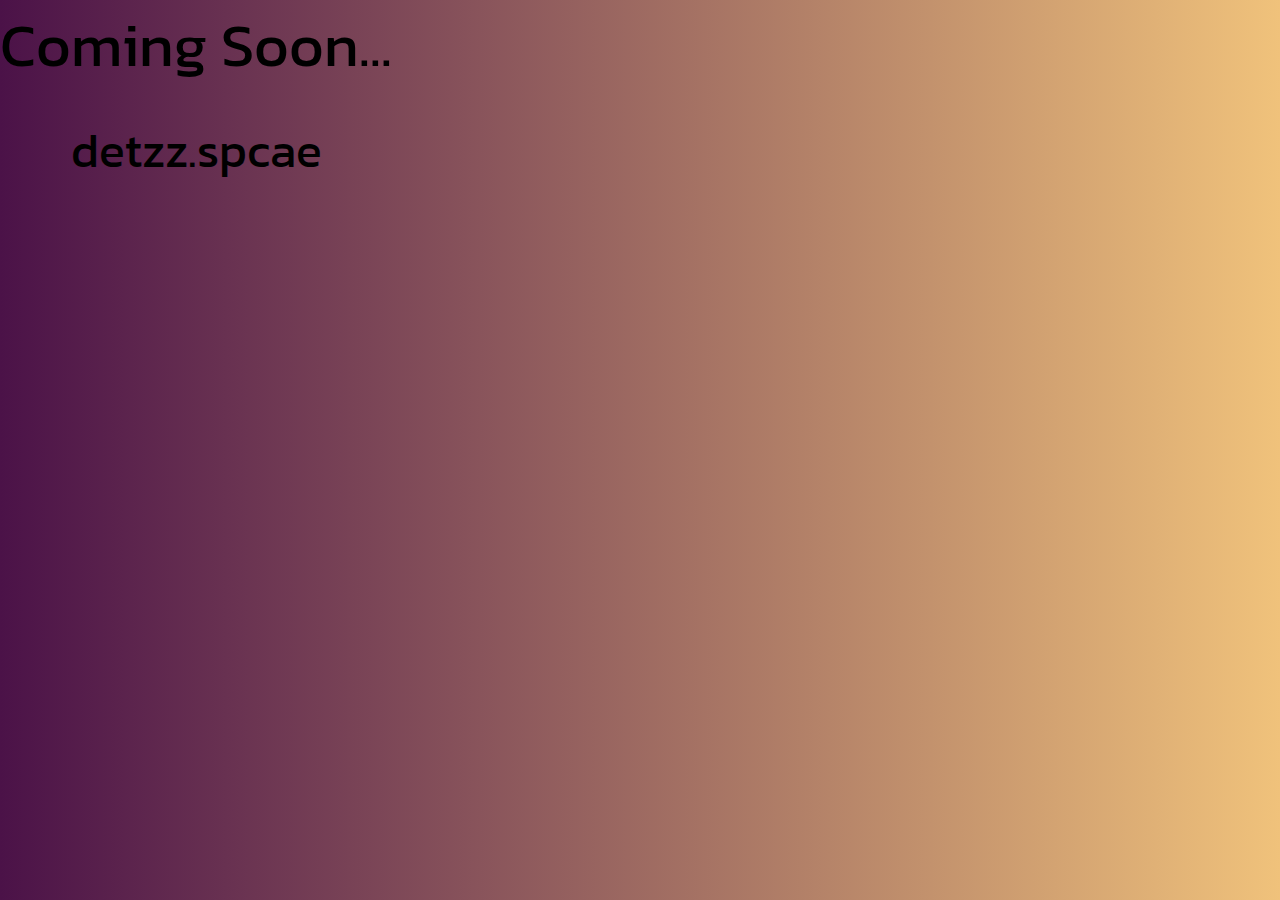
==== index.html @ 05d7f64e "Update index.html" ====
<!DOCTYPE HTML>
<html>
  <head>
    <title>Coming Soon...</title>
    <link rel="stylesheet" href="css.css">
    <link href="https://fonts.googleapis.com/css?family=Kanit" rel="stylesheet"> 
  </head>
  <body>   
    <div>
        <div class="Text1">Coming Soon...</div><br>
        <div class="Text2">detzz.spcae</div>
    </div>    
  </body>
</html>
---- css.css ----
body{
  background: #F0C27B;  /* fallback for old browsers */
  background: -webkit-linear-gradient(to right, #4B1248, #F0C27B);  /* Chrome 10-25, Safari 5.1-6 */
  background: linear-gradient(to right, #4B1248, #F0C27B); /* W3C, IE 10+/ Edge, Firefox 16+, Chrome 26+, Opera 12+, Safari 7+ */
  background-repeat: repeat;
  background-attachment: fixed;
  background-position: center; 
  display:flex;
  justify-content:center;
  align-items:center;
  min-height: 10em;
  display: table-cell;
  vertical-align: middle;
  font-family: 'Kanit', sans-serif;
}

.Text1{
  align-items:center;
  display:flex;
  justify-content:center;
  font-size: 60px;
}

.Text2{
  align-items:center;
  display:flex;
  justify-content:center;
  font-size: 48px;
}
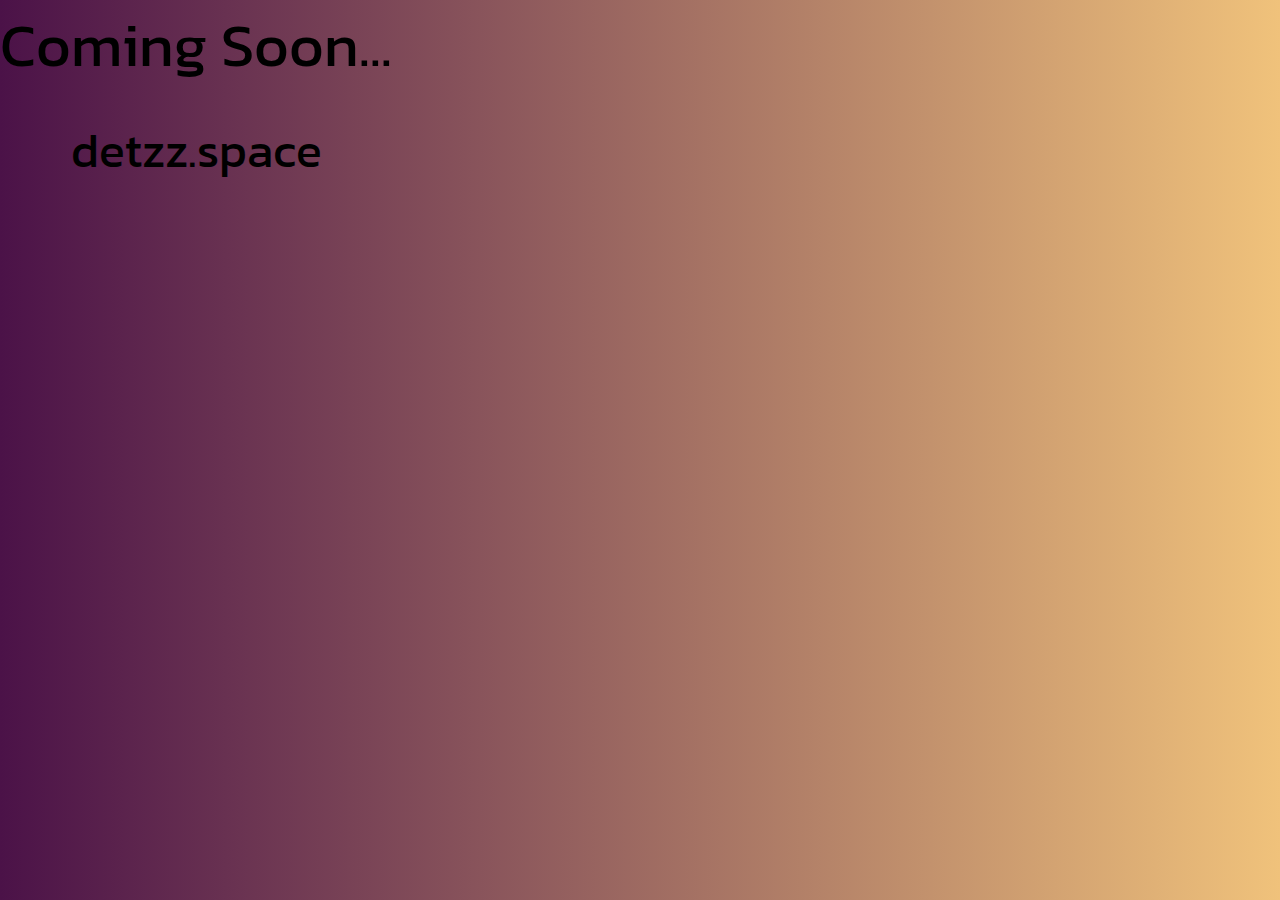
==== commit ba08f187: "Update index.html" ====
--- a/index.html
+++ b/index.html
@@ -6,9 +6,9 @@
     <link href="https://fonts.googleapis.com/css?family=Kanit" rel="stylesheet"> 
   </head>
   <body>   
-    <div>
+    <div class="cen-mid">
         <div class="Text1">Coming Soon...</div><br>
-        <div class="Text2">detzz.spcae</div>
+        <div class="Text2">detzz.space</div>
     </div>    
   </body>
 </html>
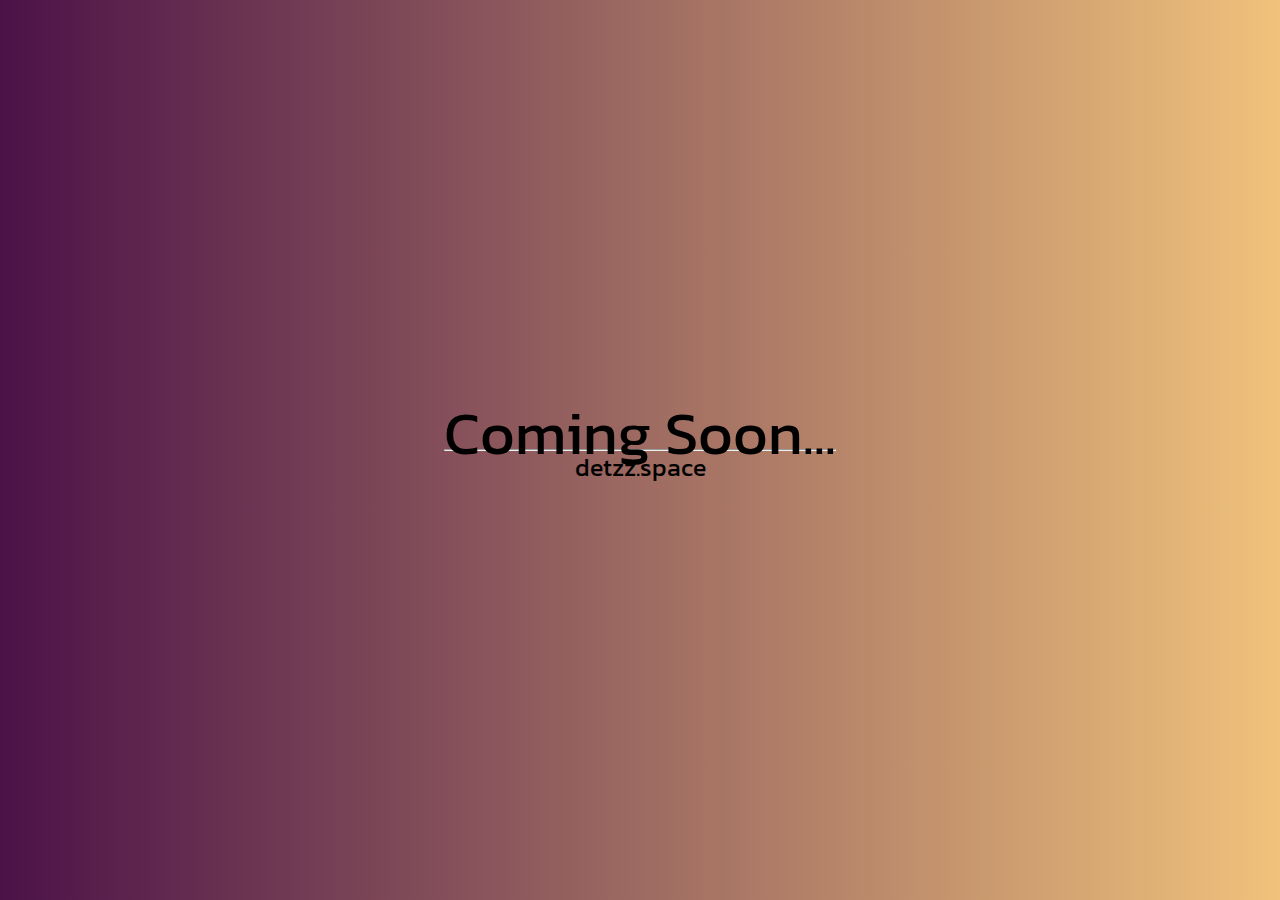
==== commit 8ed04a40: "Update index.html" ====
--- a/index.html
+++ b/index.html
@@ -7,7 +7,8 @@
   </head>
   <body>   
     <div class="cen-mid">
-        <div class="Text1">Coming Soon...</div><br>
+        <div class="Text1">Coming Soon...</div>
+        <hr>
         <div class="Text2">detzz.space</div>
     </div>    
   </body>
--- a/css.css
+++ b/css.css
@@ -12,19 +12,24 @@
   display: table-cell;
   vertical-align: middle;
   font-family: 'Kanit', sans-serif;
+  line-height:100%;
+  width:100%;
+  height:100%
+}
+
+.cen-mid{
+  position: absolute;
+  top: 50%;
+  left: 50%;
+  transform: translate(-50%, -50%);
+  text-align: center;
 }
 
 .Text1{
-  align-items:center;
-  display:flex;
-  justify-content:center;
   font-size: 60px;
 }
 
 .Text2{
-  align-items:center;
-  display:flex;
-  justify-content:center;
-  font-size: 48px;
+  font-size: 25px;
 }
 
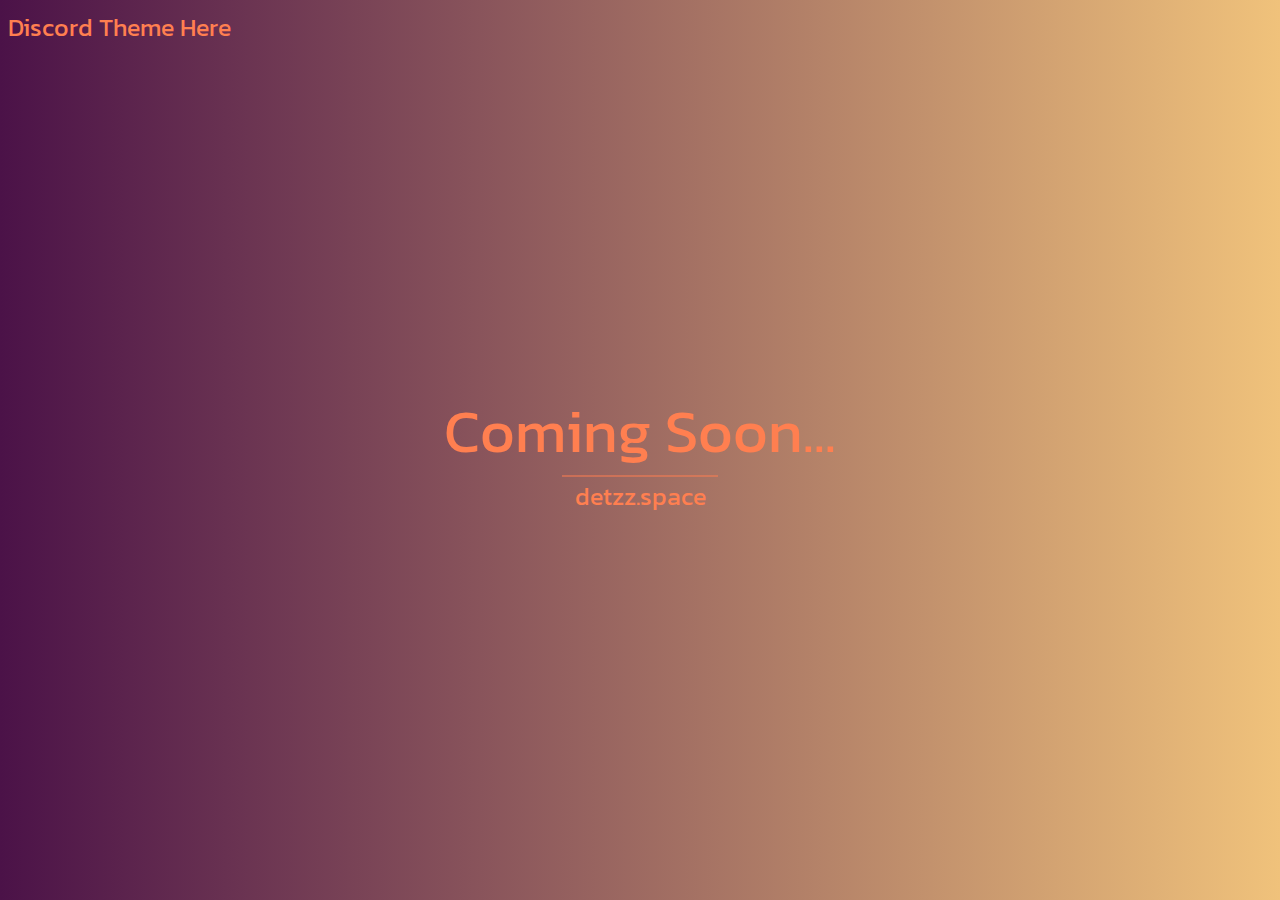
==== commit 1f785331: "Update index.html" ====
--- a/index.html
+++ b/index.html
@@ -9,7 +9,10 @@
     <div class="cen-mid">
         <div class="Text1">Coming Soon...</div>
         <hr>
-        <div class="Text2">detzz.space</div>
-    </div>    
+        <a href="https://detzz.space"><div class="Text2">detzz.space</div></a>
+    </div>
+    <div class="bot-rig">
+      <a href="/dl"><div class="Text2">Discord Theme Here</div></a>
+    </div>
   </body>
 </html>
--- a/css.css
+++ b/css.css
@@ -5,16 +5,7 @@
   background-repeat: repeat;
   background-attachment: fixed;
   background-position: center; 
-  display:flex;
-  justify-content:center;
-  align-items:center;
-  min-height: 10em;
-  display: table-cell;
-  vertical-align: middle;
   font-family: 'Kanit', sans-serif;
-  line-height:100%;
-  width:100%;
-  height:100%
 }
 
 .cen-mid{
@@ -25,11 +16,22 @@
   text-align: center;
 }
 
+hr {
+  border: 0; border-top: 1px solid coral;
+  margin: auto;
+  width: 40%;
+}
+
 .Text1{
   font-size: 60px;
+  color: coral;
 }
 
 .Text2{
   font-size: 25px;
+  color: coral;
 }
 
+a{
+  text-decoration: none;
+}
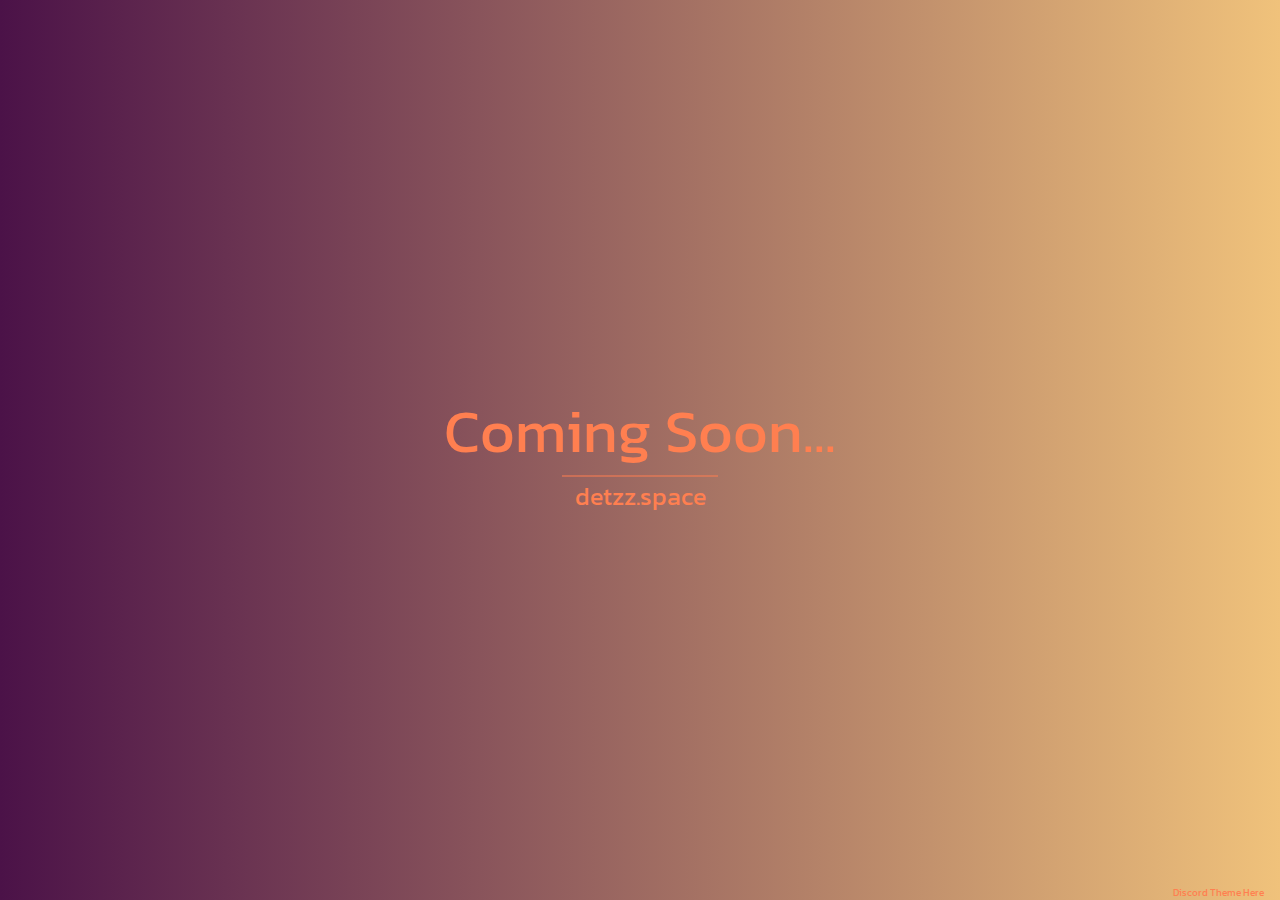
==== commit c26eb337: "Update index.html" ====
--- a/index.html
+++ b/index.html
@@ -9,10 +9,10 @@
     <div class="cen-mid">
         <div class="Text1">Coming Soon...</div>
         <hr>
-        <a href="https://detzz.space"><div class="Text2">detzz.space</div></a>
+        <a href="https://detzz.space" class="a"><div class="Text2">detzz.space</div></a>
     </div>
     <div class="bot-rig">
-      <a href="/dl"><div class="Text2">Discord Theme Here</div></a>
+      <a href="/dl" class="a"><div class="Text3">Discord Theme Here</div></a>
     </div>
   </body>
 </html>
--- a/css.css
+++ b/css.css
@@ -16,6 +16,12 @@
   text-align: center;
 }
 
+.bot-rig{
+  position: absolute;
+  bottom: 0;
+  right: 16px;
+}
+
 hr {
   border: 0; border-top: 1px solid coral;
   margin: auto;
@@ -32,6 +38,11 @@
   color: coral;
 }
 
+.Text3{
+  font-size: 10px;
+  color: coral;
+}
+
 a{
   text-decoration: none;
 }
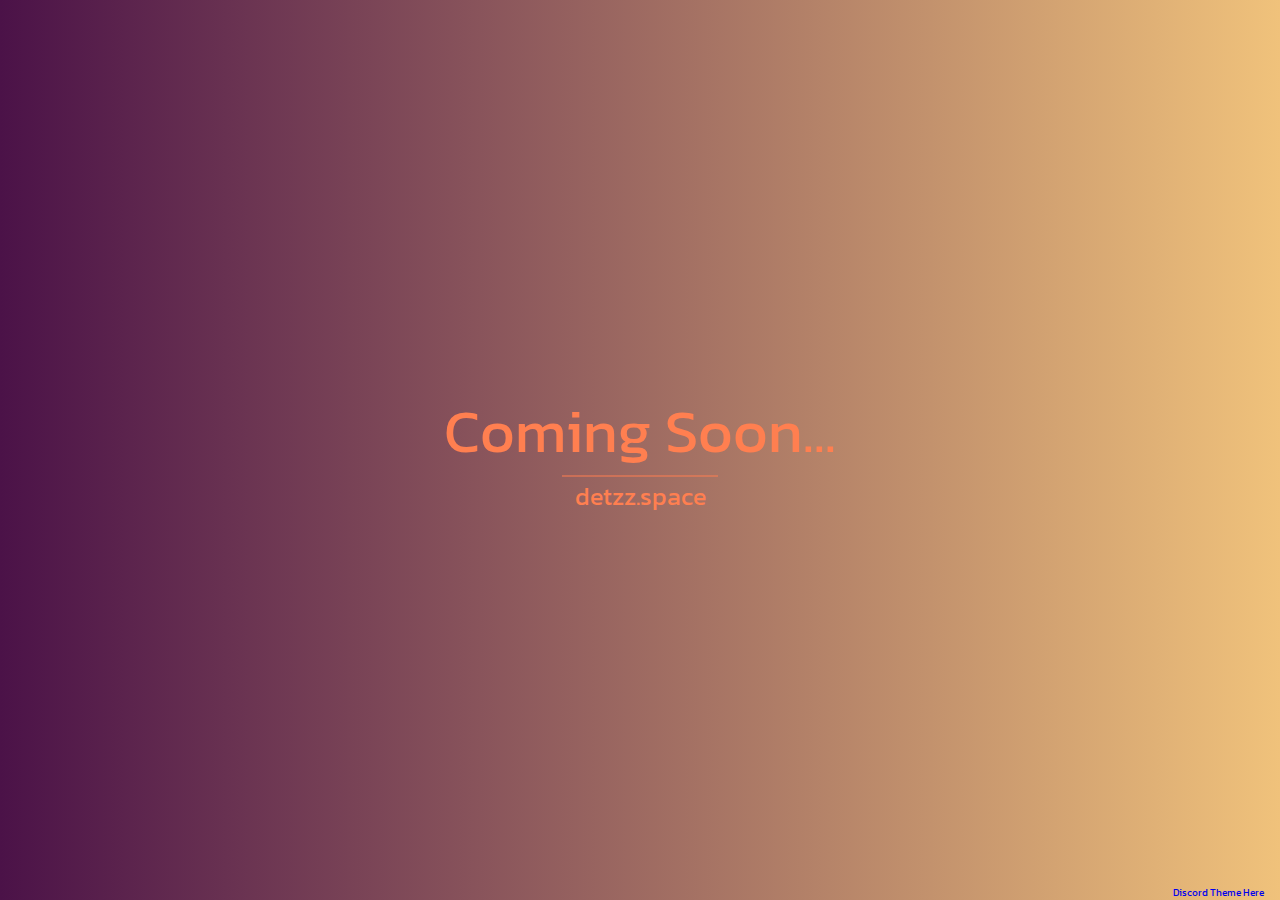
==== commit 04508084: "Update index.html" ====
--- a/index.html
+++ b/index.html
@@ -12,7 +12,7 @@
         <a href="https://detzz.space" class="a"><div class="Text2">detzz.space</div></a>
     </div>
     <div class="bot-rig">
-      <a href="/dl" class="a"><div class="Text3">Discord Theme Here</div></a>
+      <div class="Text3"><a href="/dl" class="a">Discord Theme Here</a></div>
     </div>
   </body>
 </html>
--- a/css.css
+++ b/css.css
@@ -41,8 +41,9 @@
 .Text3{
   font-size: 10px;
   color: coral;
+  text-decoration: none;
 }
 
-a{
+.a{
   text-decoration: none;
 }
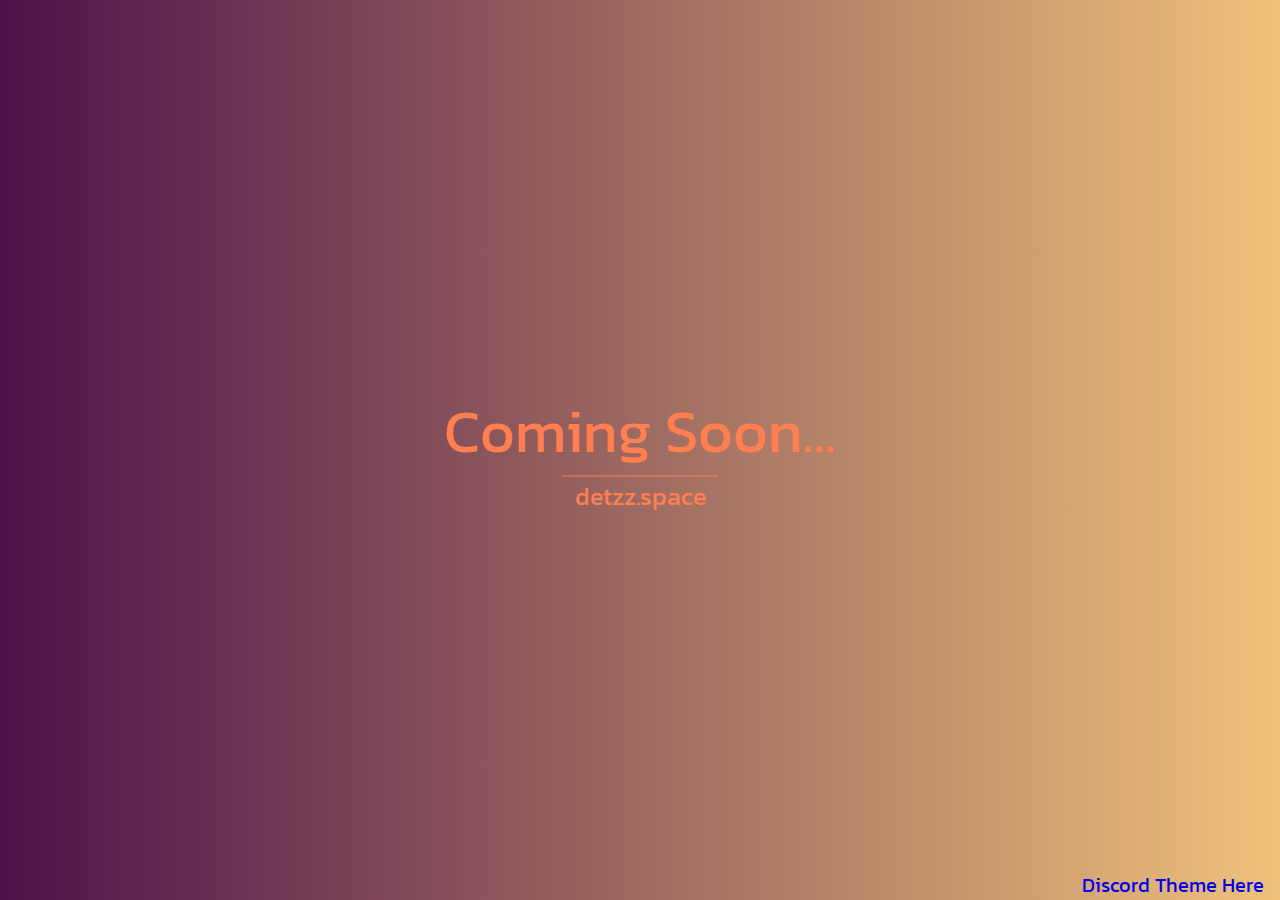
==== commit a6d66fa6: "Update index.html" ====
--- a/index.html
+++ b/index.html
@@ -12,7 +12,7 @@
         <a href="https://detzz.space" class="a"><div class="Text2">detzz.space</div></a>
     </div>
     <div class="bot-rig">
-      <div class="Text3"><a href="/dl" class="a">Discord Theme Here</a></div>
+      <div class="Text3"><a href="#" class="a">Discord Theme Here</a></div>
     </div>
   </body>
 </html>
--- a/css.css
+++ b/css.css
@@ -39,11 +39,10 @@
 }
 
 .Text3{
-  font-size: 10px;
+  font-size: 20px;
   color: coral;
+}
+
+a{
   text-decoration: none;
 }
-
-.a{
-  text-decoration: none;
-}
